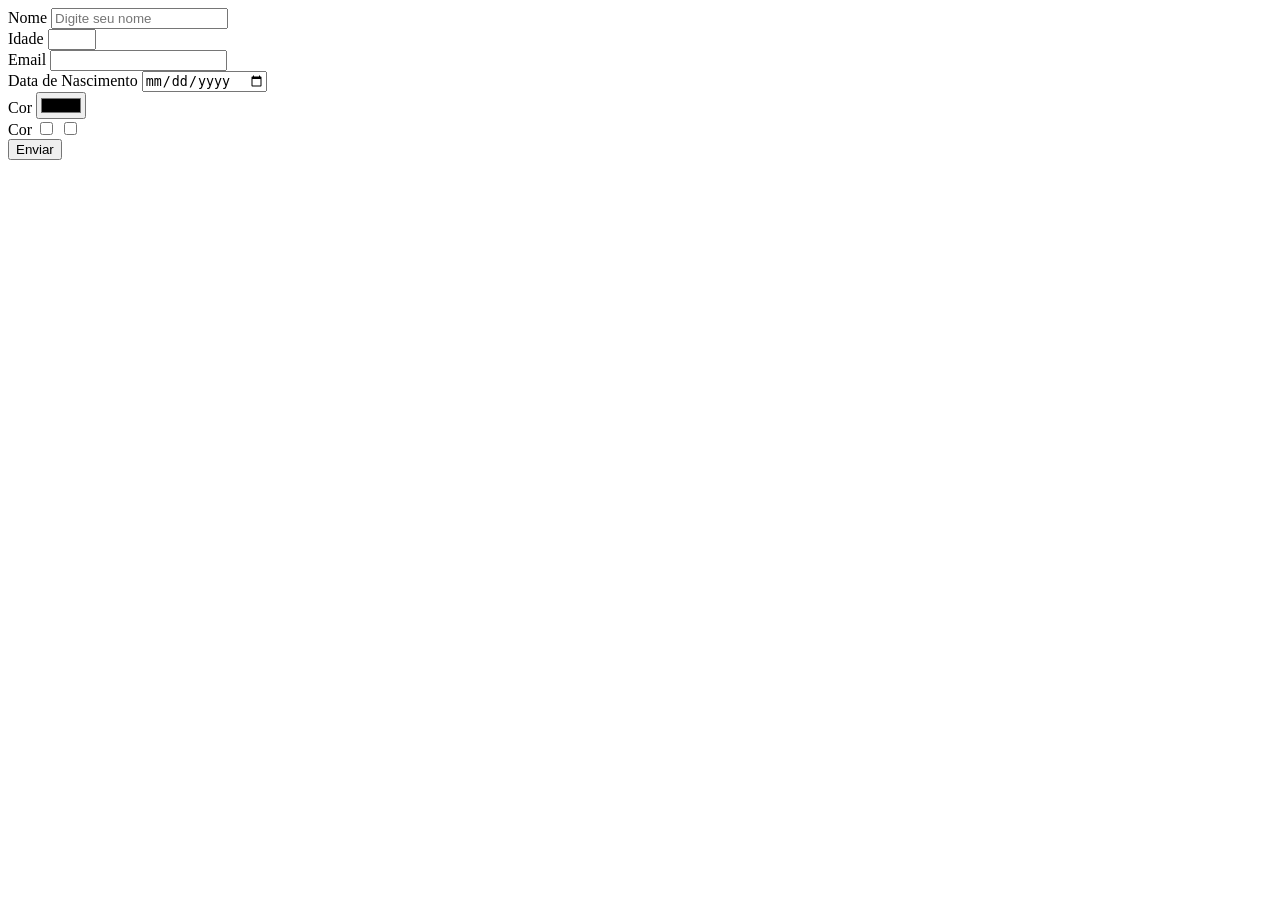
==== formulario.html @ 3d4c0b04 "Adicionado aula 16-09" ====
<!DOCTYPE html>
<html lang="pt-BR">
<head>
    <meta charset="UTF-8">
    <meta name="viewport" content="width=device-width, initial-scale=1.0">
    <title>Trabalhando com formulários</title>
</head>
<body>
    <!-- Tag Form: Inicia um formulário -->
     
    <form action="resultado.html" method="GET">
        <!-- Agrupar 1 campo do formulário dentro de uma div -->
        <div>
            <!-- Tag Label: Rótulo do campo -->
             <!-- Propriedade For: Foco no respectivo campo através do ID -->
            <label for="nome">Nome</label>
            <!-- Tag Input: Criar um input e definir o 
             tipo com a propriedade type -->
            <!-- Tipo Text: Tipo para texto genérico -->
            <!-- Placeholder: Texto de fundo descritivo 
               (executar uma ação)
               (não funciona com todos os campos) 
            -->
             <input type="text" id="nome" placeholder="Digite seu nome"/>
        </div>
        <div>
            <label for="idade">Idade</label>
            <!-- Tipo number: Tipo númerico -->
            <!-- Propriedade Min: Valor mínimo aceito pelo input -->
            <!-- Propriedade Max: Valor máximo aceito pelo input -->
            <input type="number" id="idade" min="18" max="20" />
        </div>
        <div>
            <label for="email">Email</label>
            <!-- Tipo email: Validar que o campo receba um email -->
            <input type="email" id="email" />
        </div>
        <div>
            <label for="dataNascimento">Data de Nascimento</label>
            <!-- Tipo date: Selecionar uma data -->
            <input type="date" id="dataNascimento" />
        </div>
        <div>
            <label for="cor">Cor</label>
            <!-- Tipo color: Selecionar uma cor -->
            <input type="color" id="cor" />
        </div>
        <div>
            <label for="cor">Cor</label>
            <!-- Tipo checkbox: Selecionar múltiplos elementos -->
            <input type="checkbox" id="ativo" />
            <input type="checkbox" id="teste" />
        </div>
        <div>
            <!-- Tipo submit: Enviar os dados -->
            <!-- Propriedade value: Texto que fica dentro do botão -->
            <input type="submit" value="Enviar">
        </div>
    </form>
</body>
</html>
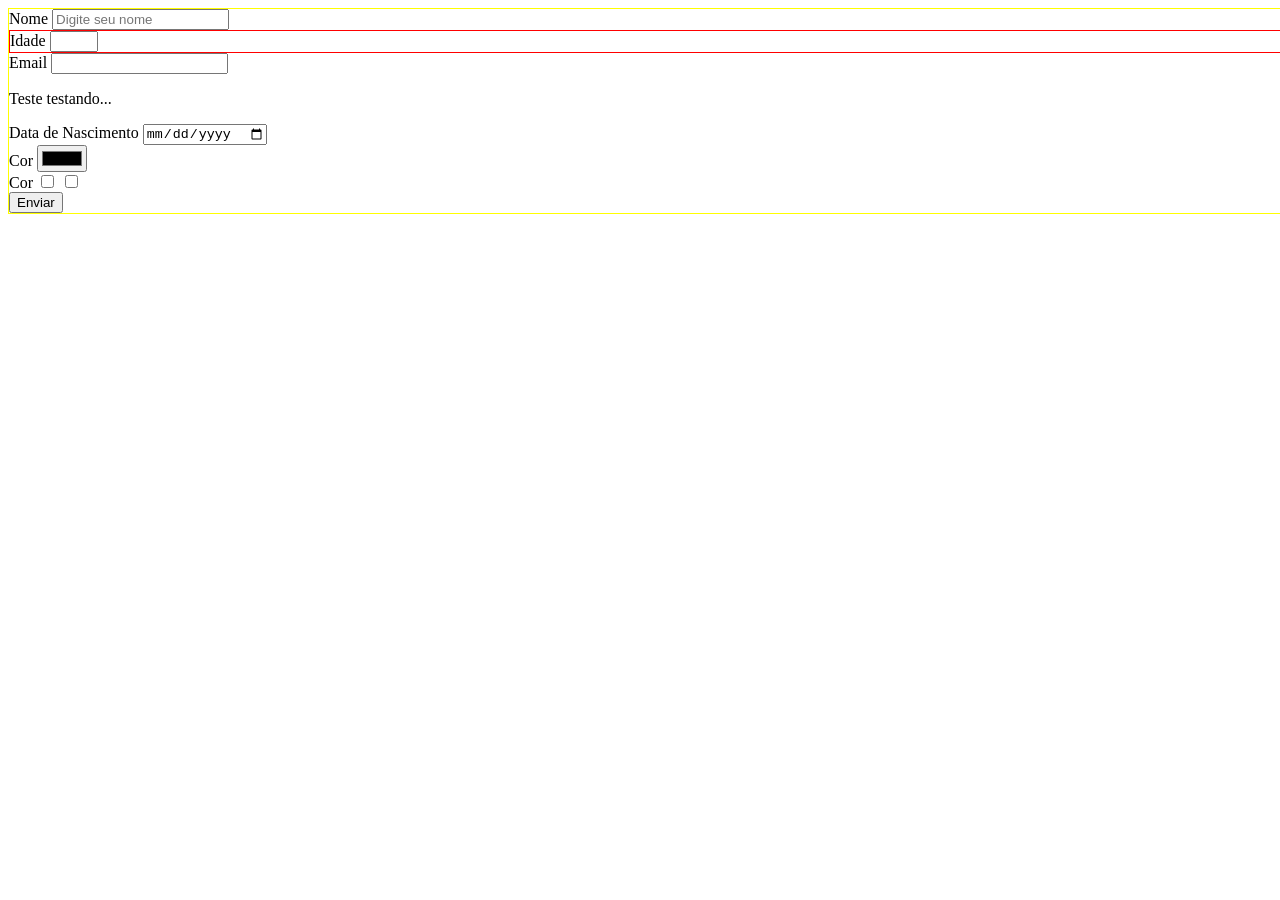
==== commit b2d51e6b: "Adicionado aula 23-09" ====
--- a/formulario.html
+++ b/formulario.html
@@ -4,57 +4,63 @@
     <meta charset="UTF-8">
     <meta name="viewport" content="width=device-width, initial-scale=1.0">
     <title>Trabalhando com formulários</title>
+    <link rel="stylesheet" href="./form.css" />
 </head>
 <body>
     <!-- Tag Form: Inicia um formulário -->
      
     <form action="resultado.html" method="GET">
+        <div style="width: 1920px;">
+        <div id="formulario">
         <!-- Agrupar 1 campo do formulário dentro de uma div -->
-        <div>
-            <!-- Tag Label: Rótulo do campo -->
-             <!-- Propriedade For: Foco no respectivo campo através do ID -->
-            <label for="nome">Nome</label>
-            <!-- Tag Input: Criar um input e definir o 
-             tipo com a propriedade type -->
-            <!-- Tipo Text: Tipo para texto genérico -->
-            <!-- Placeholder: Texto de fundo descritivo 
-               (executar uma ação)
-               (não funciona com todos os campos) 
-            -->
-             <input type="text" id="nome" placeholder="Digite seu nome"/>
-        </div>
-        <div>
-            <label for="idade">Idade</label>
-            <!-- Tipo number: Tipo númerico -->
-            <!-- Propriedade Min: Valor mínimo aceito pelo input -->
-            <!-- Propriedade Max: Valor máximo aceito pelo input -->
-            <input type="number" id="idade" min="18" max="20" />
-        </div>
-        <div>
-            <label for="email">Email</label>
-            <!-- Tipo email: Validar que o campo receba um email -->
-            <input type="email" id="email" />
-        </div>
-        <div>
-            <label for="dataNascimento">Data de Nascimento</label>
-            <!-- Tipo date: Selecionar uma data -->
-            <input type="date" id="dataNascimento" />
-        </div>
-        <div>
-            <label for="cor">Cor</label>
-            <!-- Tipo color: Selecionar uma cor -->
-            <input type="color" id="cor" />
-        </div>
-        <div>
-            <label for="cor">Cor</label>
-            <!-- Tipo checkbox: Selecionar múltiplos elementos -->
-            <input type="checkbox" id="ativo" />
-            <input type="checkbox" id="teste" />
-        </div>
-        <div>
-            <!-- Tipo submit: Enviar os dados -->
-            <!-- Propriedade value: Texto que fica dentro do botão -->
-            <input type="submit" value="Enviar">
+            <div class="nome">
+                <!-- Tag Label: Rótulo do campo -->
+                <!-- Propriedade For: Foco no respectivo campo através do ID -->
+                <label for="nome">Nome</label>
+                <!-- Tag Input: Criar um input e definir o 
+                tipo com a propriedade type -->
+                <!-- Tipo Text: Tipo para texto genérico -->
+                <!-- Placeholder: Texto de fundo descritivo 
+                (executar uma ação)
+                (não funciona com todos os campos) 
+                -->
+                <input type="text" id="nome" placeholder="Digite seu nome"/>
+            </div>
+            <div class="idade">
+                <label for="idade">Idade</label>
+                <!-- Tipo number: Tipo númerico -->
+                <!-- Propriedade Min: Valor mínimo aceito pelo input -->
+                <!-- Propriedade Max: Valor máximo aceito pelo input -->
+                <input type="number" id="idade" min="18" max="20" />
+            </div>
+            <div class="email">
+                <label for="email">Email</label>
+                <!-- Tipo email: Validar que o campo receba um email -->
+                <input type="email" id="email" />
+                <p>Teste testando...</p>
+            </div>
+            <div>
+                <label for="dataNascimento">Data de Nascimento</label>
+                <!-- Tipo date: Selecionar uma data -->
+                <input type="date" id="dataNascimento" />
+            </div>
+            <div>
+                <label for="cor">Cor</label>
+                <!-- Tipo color: Selecionar uma cor -->
+                <input type="color" id="cor" />
+            </div>
+            <div>
+                <label for="cor">Cor</label>
+                <!-- Tipo checkbox: Selecionar múltiplos elementos -->
+                <input type="checkbox" id="ativo" />
+                <input type="checkbox" id="teste" />
+            </div>
+            <div>
+                <!-- Tipo submit: Enviar os dados -->
+                <!-- Propriedade value: Texto que fica dentro do botão -->
+                <input type="submit" value="Enviar">
+            </div>
+            </div>
         </div>
     </form>
 </body>
--- a/form.css
+++ b/form.css
@@ -0,0 +1,30 @@
+/* block assume toda a largura da página e coloca-se numa nova linha */
+/* .nome{
+    display: block;
+    border: 1px solid black;
+    width: 300px;
+} */
+
+/* inline ocupa só a largura do conteúdo e fica na mesma linha */
+.idade{
+    /* display: inline; */
+    border: 1px solid red;
+}
+
+/* inline-block combina os dois: fica na mesma linha que outros elementos, 
+mas comporta-se como block permitindo definir largura, altura e margens. */
+/* .email {
+    display: inline-block;
+    border: 1px solid green;
+} */
+
+#formulario{
+    // Display Flex: Propriedade CSS transforma um elemento num "flex container", permitindo alinhar e distribuir os seus elementos filhos (chamados "flex-itens") 
+    // de forma flexível e responsiva em linhas ou colunas
+    display: flex;
+    // Define a direção do meu formulário (linha/linha-reversa ou coluna/coluna-reversa)
+    flex-direction: column;
+    // Espaçamento automático entre os elementos
+    gap: 20px;
+    border: 1px solid yellow;
+}
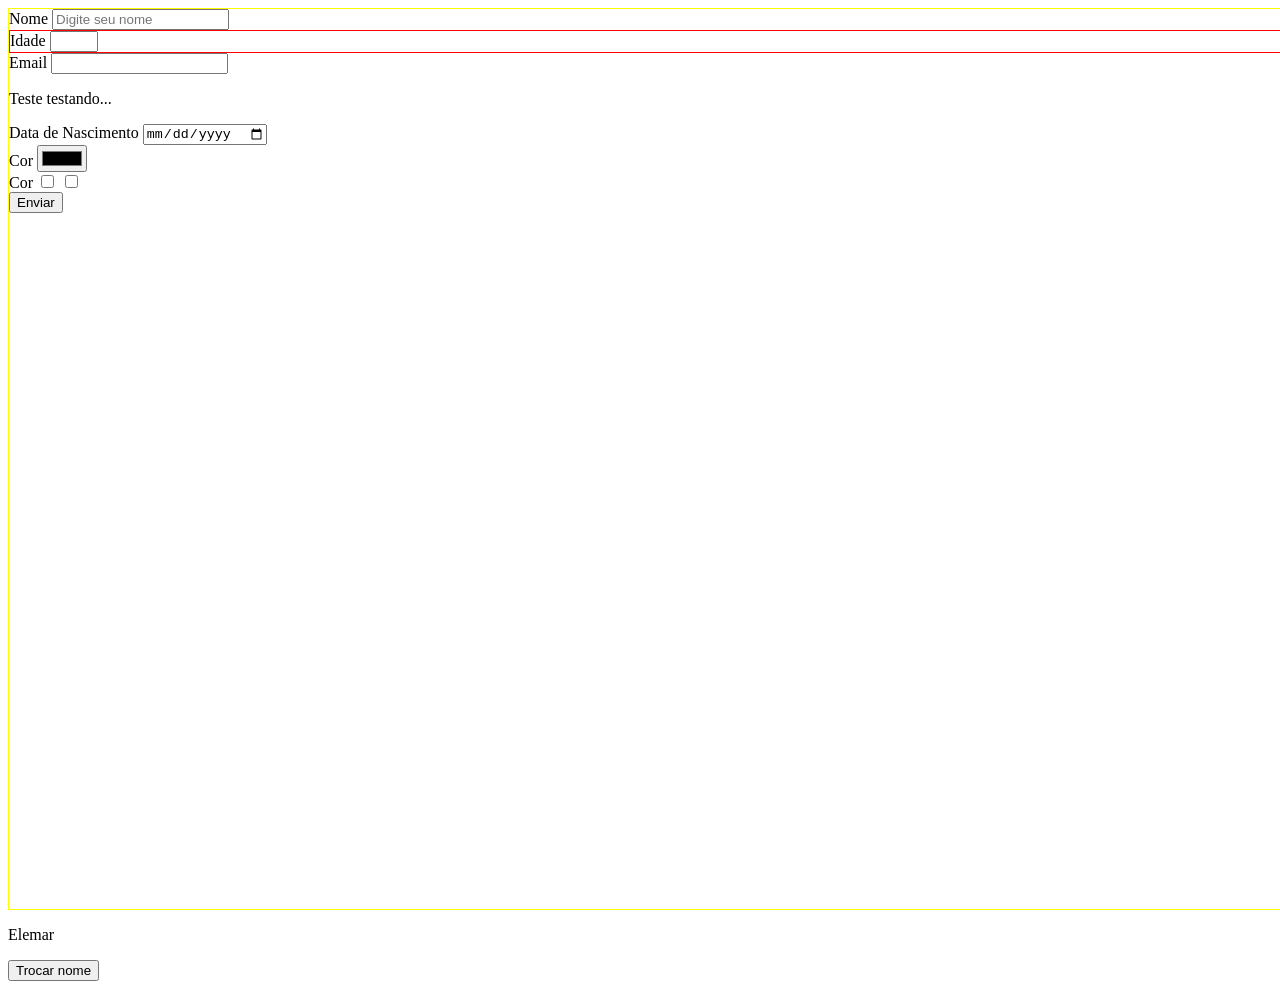
==== commit d80f5ecf: "Adicionado aula 04-11" ====
--- a/formulario.html
+++ b/formulario.html
@@ -37,7 +37,7 @@
                 <label for="email">Email</label>
                 <!-- Tipo email: Validar que o campo receba um email -->
                 <input type="email" id="email" />
-                <p>Teste testando...</p>
+                <p class="teste-testando">Teste testando...</p>
             </div>
             <div>
                 <label for="dataNascimento">Data de Nascimento</label>
@@ -63,5 +63,12 @@
             </div>
         </div>
     </form>
+
+    <div id="mostrar-nome">
+        <p class="resultado-nome" id="resultado-nome">Elemar</p>
+        <button id="botao-nome">Trocar nome</button>
+    </div>
+
+    <script src="script.js"></script>
 </body>
 </html>
--- a/form.css
+++ b/form.css
@@ -19,6 +19,7 @@
 } */
 
 #formulario{
+    min-height: 100vh;
     // Display Flex: Propriedade CSS transforma um elemento num "flex container", permitindo alinhar e distribuir os seus elementos filhos (chamados "flex-itens") 
     // de forma flexível e responsiva em linhas ou colunas
     display: flex;
@@ -26,5 +27,12 @@
     flex-direction: column;
     // Espaçamento automático entre os elementos
     gap: 20px;
+    // Justify Content: Esta propriedade é aplicada ao contêiner flexível e controla o alinhamento dos itens flexíveis 
+    // ao longo do eixo principal.
+    justify-content: center;
+
+    // Align Items: Esta propriedade é aplicada ao contêiner flexível e controla o alinhamento dos itens flexíveis 
+    // ao longo do eixo contrário ao eixo principal.
+    align-items-center: center;
     border: 1px solid yellow;
 }
